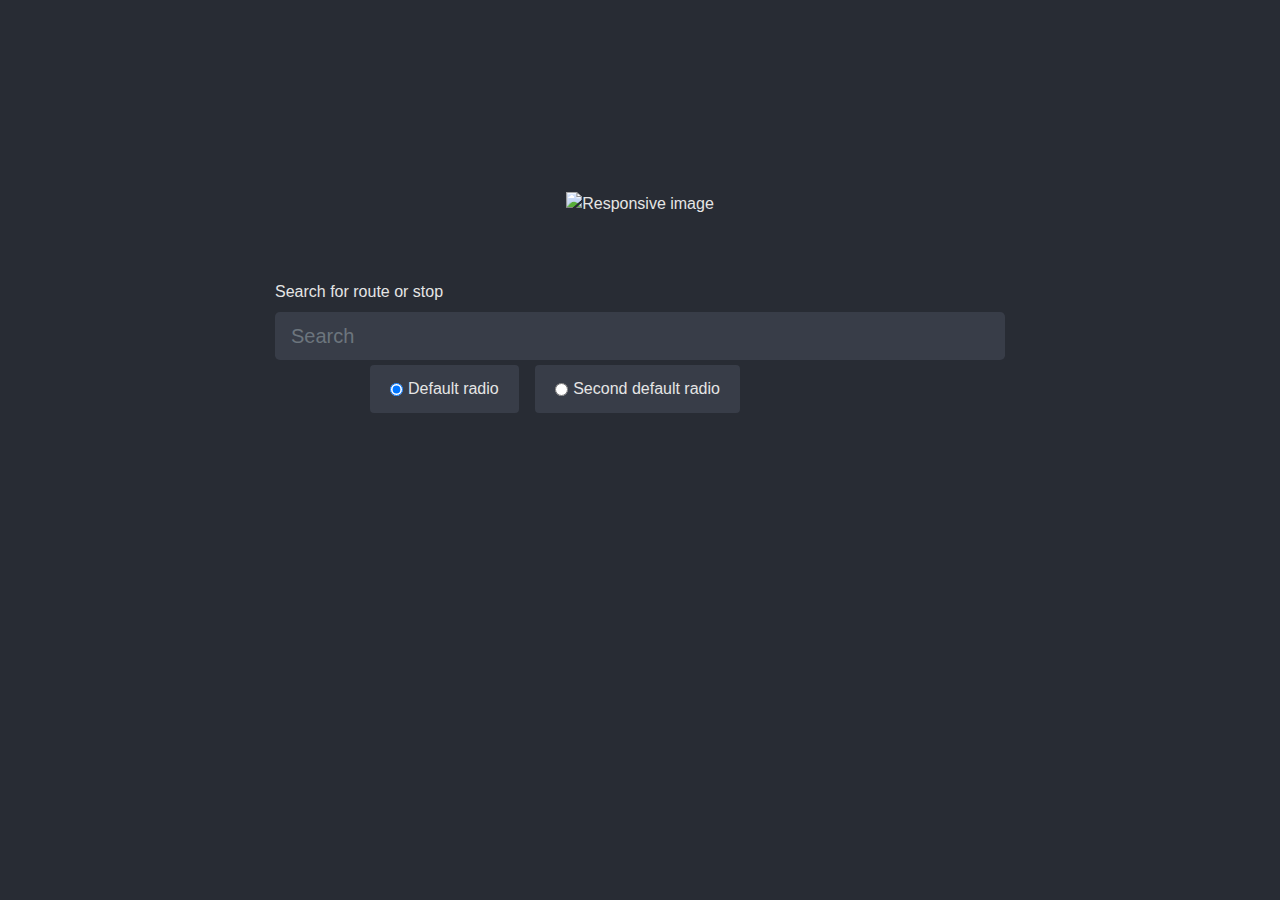
==== templates/index.html @ 26076b57 "Initial Commit" ====
<!doctype html>
<html lang="en">
  <head>
    <meta charset="utf-8">
    <meta name="viewport" content="width=device-width, initial-scale=1, shrink-to-fit=no">
    <link rel="stylesheet" href="https://stackpath.bootstrapcdn.com/bootstrap/4.3.1/css/bootstrap.min.css" integrity="sha384-ggOyR0iXCbMQv3Xipma34MD+dH/1fQ784/j6cY/iJTQUOhcWr7x9JvoRxT2MZw1T" crossorigin="anonymous">
    <link rel="stylesheet" href="../static/index.css">
    <title>BusStop</title>
  </head>
  <body>
    <div id="header-image" class="container">
      <div class="row justify-content-md-center">
        <img class="img-fluid" alt="Responsive image" src="https://upload.wikimedia.org/wikipedia/commons/thumb/5/53/Google_%22G%22_Logo.svg/1024px-Google_%22G%22_Logo.svg.png" />
      </div>
    </div>
    <form>
      <div id="search-form" class="container">
        <div class="row justify-content-md-center">
          <div class="col-8">
            <label for="search-bar">Search for route or stop</label>
            <input type="text" class="form-control form-control-lg" id="search-bar" aria-describedby="search-bar" placeholder="Search">
          </div>
        </div>
        <div class="row justify-content-md-center">
          <div class="col-6">
            <div class="alert alert-secondary form-check-inline">
              <input class="form-check-input" type="radio" name="exampleRadios" id="exampleRadios1" value="option1" checked>
              <label class="form-check-label" for="exampleRadios1">
                Default radio
              </label>
            </div>
            <div class="alert alert-secondary form-check-inline">
              <input class="form-check-input" type="radio" name="exampleRadios" id="exampleRadios2" value="option2">
              <label class="form-check-label" for="exampleRadios2">
                Second default radio
              </label>
            </div>
          </div>
        </div>
      </div>
    </form>


    <!-- Optional JavaScript -->
    <script src="https://code.jquery.com/jquery-3.3.1.slim.min.js" integrity="sha384-q8i/X+965DzO0rT7abK41JStQIAqVgRVzpbzo5smXKp4YfRvH+8abtTE1Pi6jizo" crossorigin="anonymous"></script>
    <script src="https://cdnjs.cloudflare.com/ajax/libs/popper.js/1.14.7/umd/popper.min.js" integrity="sha384-UO2eT0CpHqdSJQ6hJty5KVphtPhzWj9WO1clHTMGa3JDZwrnQq4sF86dIHNDz0W1" crossorigin="anonymous"></script>
    <script src="https://stackpath.bootstrapcdn.com/bootstrap/4.3.1/js/bootstrap.min.js" integrity="sha384-JjSmVgyd0p3pXB1rRibZUAYoIIy6OrQ6VrjIEaFf/nJGzIxFDsf4x0xIM+B07jRM" crossorigin="anonymous"></script>
  </body>
</html>
---- static/index.css ----
#header-image {
    max-width: 15%;
    margin-top: 15%;
}
#search-form {
    margin-top: 5%;
}
#search-bar {
    background-color: #383D48;
    border: 0;
}
body {
    background-color: #282C34;
    color: #e5e5e5
}
.btn {
    background-color: #383D48;
    color: #e5e5e5;
}
.alert-secondary {
    background-color:#383D48;
    color: #e5e5e5;
    border: 0;
    margin-top: 5px
}
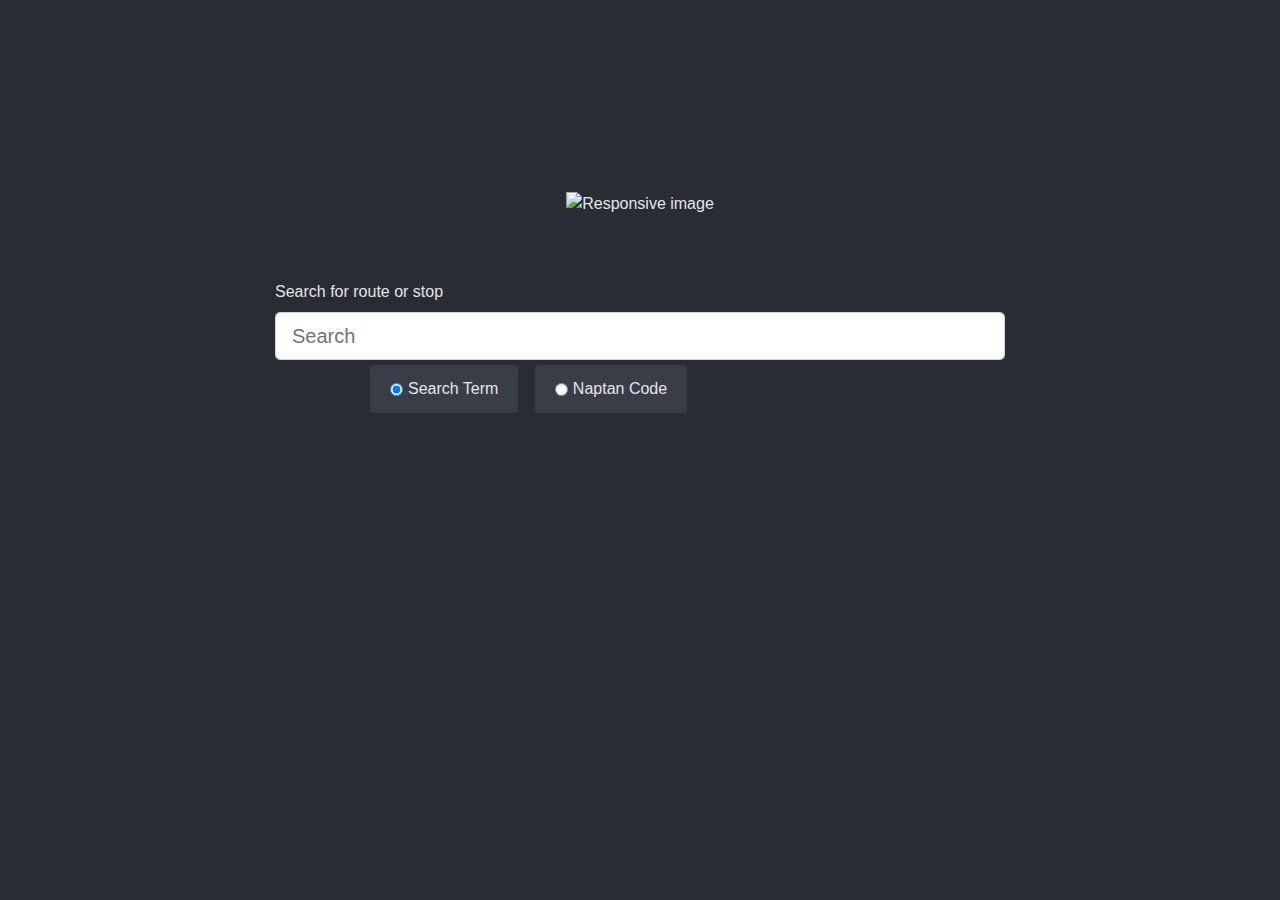
==== commit 2f335468: "More work" ====
--- a/templates/index.html
+++ b/templates/index.html
@@ -13,26 +13,26 @@
         <img class="img-fluid" alt="Responsive image" src="https://upload.wikimedia.org/wikipedia/commons/thumb/5/53/Google_%22G%22_Logo.svg/1024px-Google_%22G%22_Logo.svg.png" />
       </div>
     </div>
-    <form>
+    <form action="/search" method="post">
       <div id="search-form" class="container">
         <div class="row justify-content-md-center">
           <div class="col-8">
-            <label for="search-bar">Search for route or stop</label>
-            <input type="text" class="form-control form-control-lg" id="search-bar" aria-describedby="search-bar" placeholder="Search">
+            <label for="search">Search for route or stop</label>
+            <input type="text" class="form-control form-control-lg" id="search" name="q" aria-describedby="search" placeholder="Search">
           </div>
         </div>
         <div class="row justify-content-md-center">
           <div class="col-6">
             <div class="alert alert-secondary form-check-inline">
-              <input class="form-check-input" type="radio" name="exampleRadios" id="exampleRadios1" value="option1" checked>
-              <label class="form-check-label" for="exampleRadios1">
-                Default radio
+              <input class="form-check-input" type="radio" name="o" id="option1" value="1" checked>
+              <label class="form-check-label" for="option1">
+                Search Term
               </label>
             </div>
             <div class="alert alert-secondary form-check-inline">
-              <input class="form-check-input" type="radio" name="exampleRadios" id="exampleRadios2" value="option2">
-              <label class="form-check-label" for="exampleRadios2">
-                Second default radio
+              <input class="form-check-input" type="radio" name="o" id="option2" value="2">
+              <label class="form-check-label" for="option2">
+                Naptan Code
               </label>
             </div>
           </div>
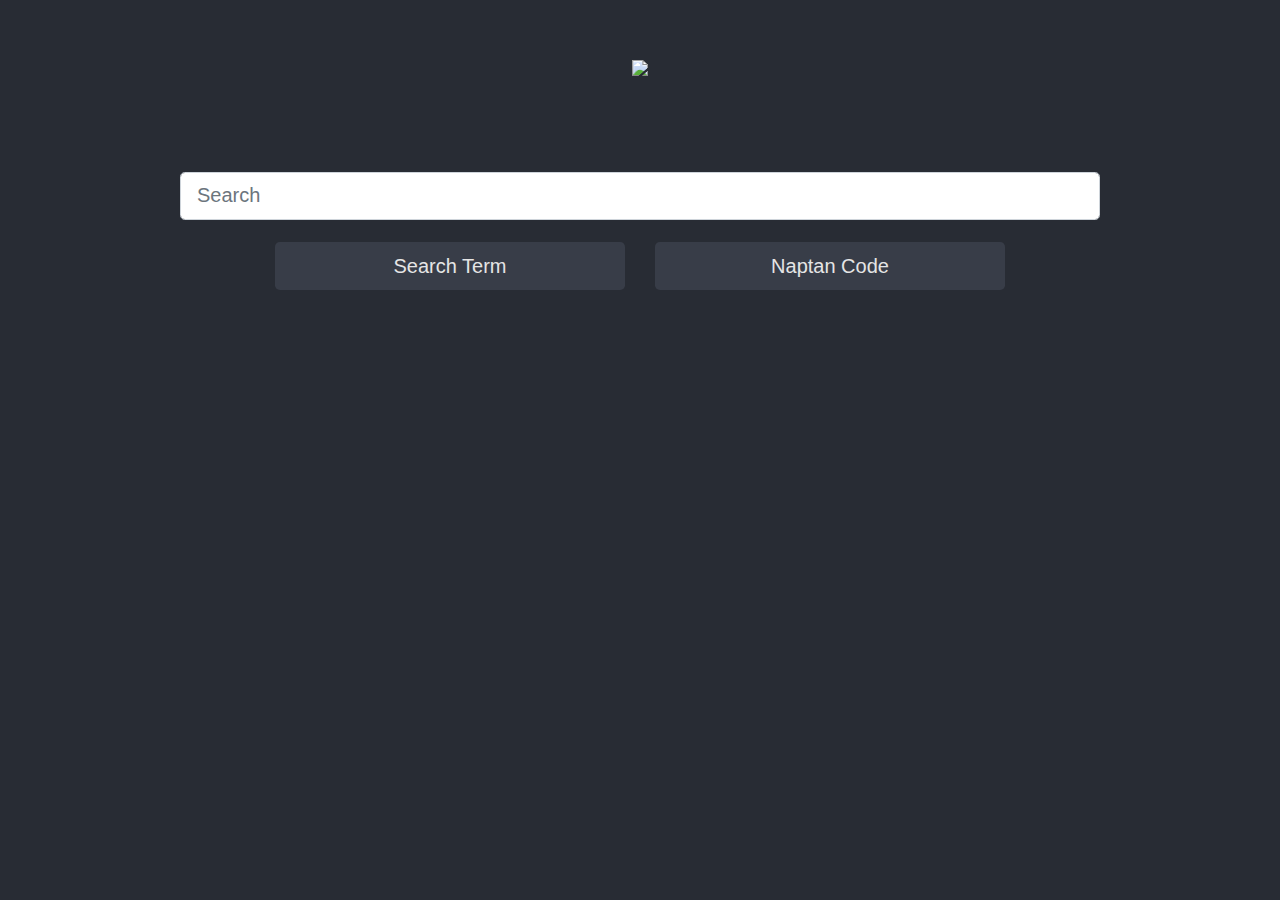
==== commit 5cdb1cb8: "V2" ====
--- a/templates/index.html
+++ b/templates/index.html
@@ -8,38 +8,30 @@
     <title>BusStop</title>
   </head>
   <body>
-    <div id="header-image" class="container">
-      <div class="row justify-content-md-center">
-        <img class="img-fluid" alt="Responsive image" src="https://upload.wikimedia.org/wikipedia/commons/thumb/5/53/Google_%22G%22_Logo.svg/1024px-Google_%22G%22_Logo.svg.png" />
+    <header class="container">
+      <div style="margin-top: 5%;" class="row justify-content-md-center">
+        <div class="mx-auto" style="max-width: 40%;">
+          <img class="img-fluid" src="https://upload.wikimedia.org/wikipedia/commons/thumb/5/53/Google_%22G%22_Logo.svg/1024px-Google_%22G%22_Logo.svg.png"
+        </div>
       </div>
-    </div>
-    <form action="/search" method="post">
-      <div id="search-form" class="container">
+    </header>
+    <div class="container">
+      <form action="/search" method="post">
         <div class="row justify-content-md-center">
-          <div class="col-8">
-            <label for="search">Search for route or stop</label>
-            <input type="text" class="form-control form-control-lg" id="search" name="q" aria-describedby="search" placeholder="Search">
+          <div class="col-md-10">
+            <input type="text" class="form-control form-control-lg" id="search-form" name="q" placeholder="Search">
           </div>
         </div>
-        <div class="row justify-content-md-center">
-          <div class="col-6">
-            <div class="alert alert-secondary form-check-inline">
-              <input class="form-check-input" type="radio" name="o" id="option1" value="1" checked>
-              <label class="form-check-label" for="option1">
-                Search Term
-              </label>
-            </div>
-            <div class="alert alert-secondary form-check-inline">
-              <input class="form-check-input" type="radio" name="o" id="option2" value="2">
-              <label class="form-check-label" for="option2">
-                Naptan Code
-              </label>
-            </div>
+        <div class="row justify-content-md-center" style="margin-top: 2%;">
+          <div class="col-md-4">
+             <button class="btn btn-lg btn-block" type="submit" name="o" value="1">Search Term</button>
+          </div>
+          <div class="col-md-4">
+            <button class="btn btn-lg btn-block" type="submit" name="o" value="2">Naptan Code</button>
           </div>
         </div>
-      </div>
-    </form>
-
+      </form>
+    </div>
 
     <!-- Optional JavaScript -->
     <script src="https://code.jquery.com/jquery-3.3.1.slim.min.js" integrity="sha384-q8i/X+965DzO0rT7abK41JStQIAqVgRVzpbzo5smXKp4YfRvH+8abtTE1Pi6jizo" crossorigin="anonymous"></script>
--- a/static/index.css
+++ b/static/index.css
@@ -1,13 +1,5 @@
-#header-image {
-    max-width: 15%;
-    margin-top: 15%;
-}
 #search-form {
-    margin-top: 5%;
-}
-#search-bar {
-    background-color: #383D48;
-    border: 0;
+    margin-top: 10%;
 }
 body {
     background-color: #282C34;
@@ -17,9 +9,3 @@
     background-color: #383D48;
     color: #e5e5e5;
 }
-.alert-secondary {
-    background-color:#383D48;
-    color: #e5e5e5;
-    border: 0;
-    margin-top: 5px
-}